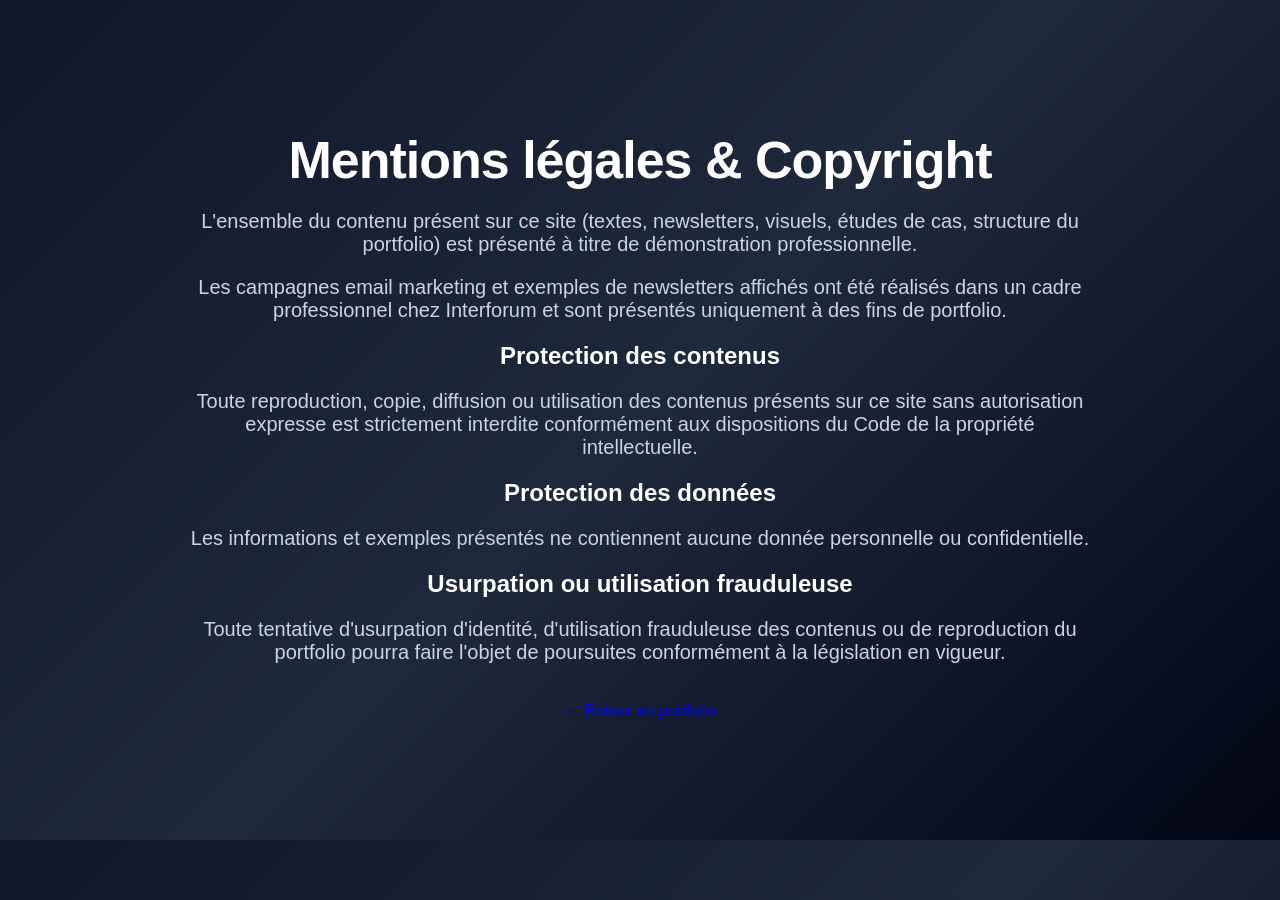
==== copyright.html @ 70b35cec "Add copyright and legal mentions page This file contains legal mentions and copyright information fo" ====
<!DOCTYPE html>
<html lang="fr">
<head>

<meta charset="UTF-8">
<title>Mentions légales - Manon Rohaut</title>
<link rel="stylesheet" href="style.css">

</head>

<body>

<section style="padding:120px 20px; max-width:900px; margin:auto;">

<h1>Mentions légales & Copyright</h1>

<p>
L'ensemble du contenu présent sur ce site (textes, newsletters, visuels, études de cas, structure du portfolio)
est présenté à titre de démonstration professionnelle.
</p>

<p>
Les campagnes email marketing et exemples de newsletters affichés ont été réalisés dans un cadre professionnel
chez Interforum et sont présentés uniquement à des fins de portfolio.
</p>

<h2>Protection des contenus</h2>

<p>
Toute reproduction, copie, diffusion ou utilisation des contenus présents sur ce site sans autorisation
expresse est strictement interdite conformément aux dispositions du Code de la propriété intellectuelle.
</p>

<h2>Protection des données</h2>

<p>
Les informations et exemples présentés ne contiennent aucune donnée personnelle ou confidentielle.
</p>

<h2>Usurpation ou utilisation frauduleuse</h2>

<p>
Toute tentative d'usurpation d'identité, d'utilisation frauduleuse des contenus ou de reproduction
du portfolio pourra faire l'objet de poursuites conformément à la législation en vigueur.
</p>

<br>

<a href="index.html">← Retour au portfolio</a>

</section>

</body>
</html>
---- style.css ----
body{
font-family: Inter,-apple-system,BlinkMacSystemFont,"Segoe UI",Roboto,Helvetica,Arial,sans-serif;
margin:0;
background:linear-gradient(135deg,#0f172a,#1e293b,#020617);
color:white;
text-align:center;
}

/* HERO */

.hero{
padding:120px 20px 80px;
}

.profile-photo{
width:180px;
height:180px;
border-radius:50%;
object-fit:cover;
object-position:50% 15%;
margin-bottom:30px;
border:4px solid rgba(255,255,255,0.2);
box-shadow:0 20px 60px rgba(0,0,0,0.6);
}

h1{
font-size:52px;
margin:10px 0;
font-weight:600;
letter-spacing:-1px;
}

p{
font-size:20px;
color:#cbd5e1;
}

/* BOUTON CONTACT */

.contact-button{
display:inline-block;
margin-top:35px;
padding:16px 38px;
background:linear-gradient(135deg,#0a84ff,#2563eb);
color:white;
font-size:18px;
border-radius:30px;
text-decoration:none;
box-shadow:0 10px 30px rgba(0,0,0,0.4);
transition:all .25s ease;
}

.contact-button:hover{
transform:translateY(-3px);
box-shadow:0 20px 40px rgba(0,0,0,0.5);
}

/* SECTIONS */

section{
max-width:1100px;
margin:auto;
}

.projects{
padding:100px 20px;
}

.projects h2{
font-size:36px;
margin-bottom:60px;
}

.newsletter-section{
padding:80px 10%;
text-align:center;
}

.subtitle{
margin-bottom:50px;
color:#ccc;
}


.category-page{
padding:80px 10%;
text-align:center;
}

.newsletter-list{
margin-top:40px;
display:flex;
flex-direction:column;
gap:15px;
max-width:600px;
margin-left:auto;
margin-right:auto;
}

.newsletter-list a{
background:#1f2a3a;
padding:15px;
border-radius:6px;
text-decoration:none;
color:white;
transition:0.25s;
}

.newsletter-list a:hover{
background:#2d3f58;
transform:translateX(5px);
}

.back{
display:inline-block;
margin-top:40px;
text-decoration:none;
color:white;
opacity:0.8;
}


/* DOSSIERS */

.folder-container{
display:grid;
grid-template-columns:repeat(auto-fit,minmax(220px,1fr));
gap:35px;
}

.folder{
background:rgba(255,255,255,0.08);
backdrop-filter:blur(12px);
padding:45px;
border-radius:18px;
text-decoration:none;
color:white;
font-size:20px;
font-weight:500;
border:1px solid rgba(255,255,255,0.1);
box-shadow:0 20px 60px rgba(0,0,0,0.5);
transition:all .25s ease;
}

.folder:hover{
transform:translateY(-6px) scale(1.03);
background:rgba(255,255,255,0.15);
}

/* CV */

.cv{
padding:100px 20px;
}

.cv h2{
font-size:36px;
margin-bottom:40px;
}

iframe{
border:none;
border-radius:14px;
box-shadow:0 30px 80px rgba(0,0,0,0.6);
}

/* FOOTER */

footer{
padding:50px;
font-size:14px;
color:#94a3b8;
}

/* DOSSIERS NEWSLETTERS OUVRABLES */

.folder-container{
max-width:900px;
margin:auto;
display:flex;
flex-direction:column;
gap:15px;
}

.folder-title{
background:rgba(255,255,255,0.08);
backdrop-filter:blur(12px);
padding:18px 22px;
border-radius:10px;
cursor:pointer;
font-size:18px;
font-weight:500;
border:1px solid rgba(255,255,255,0.1);
transition:all .2s ease;
}

.folder-title:hover{
background:rgba(255,255,255,0.15);
}

.folder-content{
display:none;
flex-direction:column;
margin-top:8px;
background:rgba(255,255,255,0.04);
border-radius:10px;
overflow:hidden;
border:1px solid rgba(255,255,255,0.08);
}

.folder-content a{
padding:14px 18px;
text-decoration:none;
color:#e2e8f0;
border-top:1px solid rgba(255,255,255,0.05);
transition:all .2s ease;
}

.folder-content a:hover{
background:rgba(255,255,255,0.08);
padding-left:22px;
}

/* BOUTON LINKEDIN */

.linkedin-button{
display:inline-block;
margin-top:15px;
padding:14px 34px;
background:#0a66c2;
color:white;
font-size:17px;
border-radius:30px;
text-decoration:none;
box-shadow:0 10px 25px rgba(0,0,0,0.35);
transition:all .25s ease;
}

.linkedin-button:hover{
transform:translateY(-3px);
box-shadow:0 18px 35px rgba(0,0,0,0.5);
background:#004182;
}
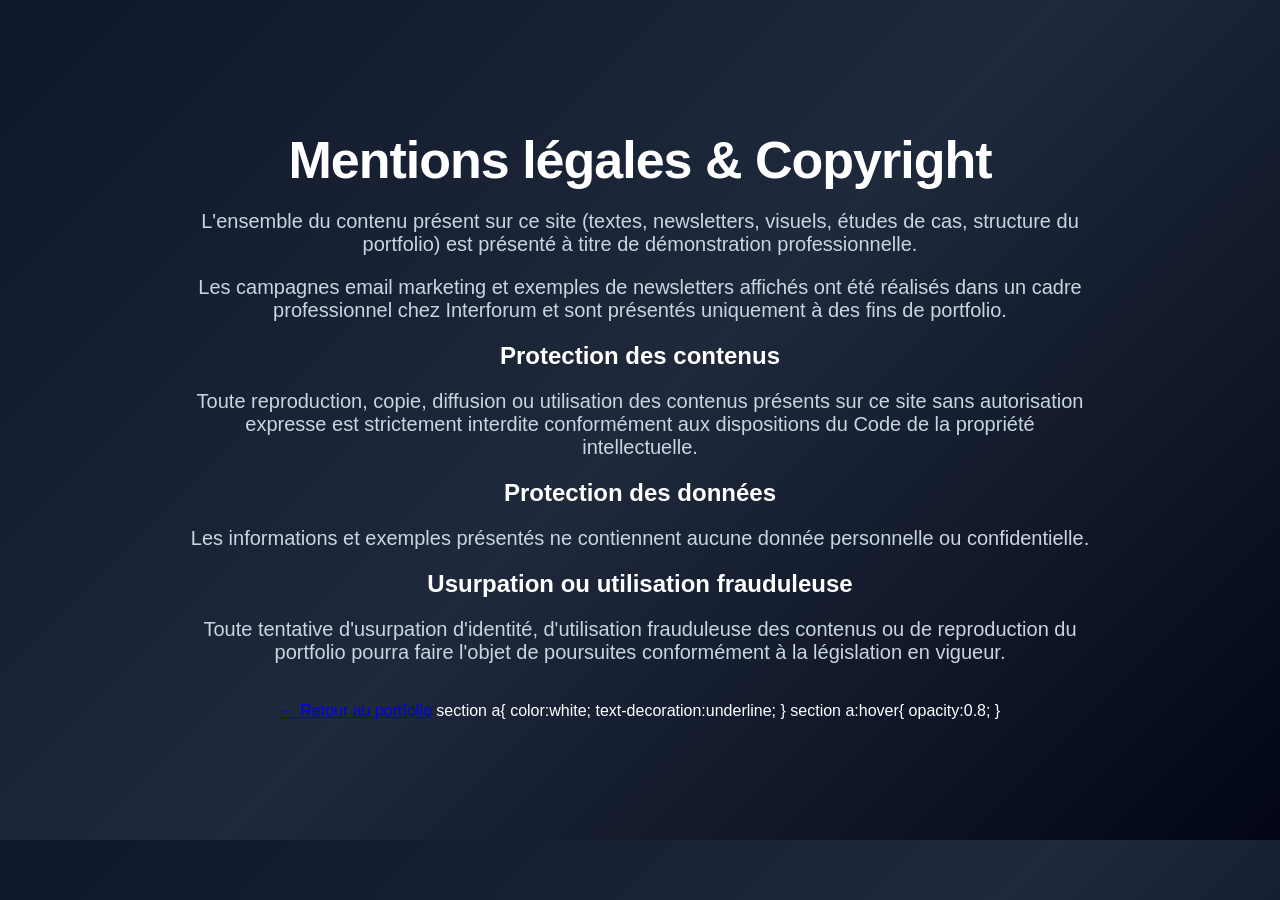
==== commit ac96fb50: "Add styles for links in copyright section" ====
--- a/copyright.html
+++ b/copyright.html
@@ -48,6 +48,15 @@
 
 <a href="index.html">← Retour au portfolio</a>
 
+section a{
+color:white;
+text-decoration:underline;
+}
+
+section a:hover{
+opacity:0.8;
+}
+
 </section>
 
 </body>
--- a/style.css
+++ b/style.css
@@ -242,3 +242,13 @@
 background:#004182;
 }
 
+/* FOOTER */
+
+footer a{
+color:white;
+text-decoration:underline;
+}
+
+footer a:hover{
+opacity:0.8;
+}
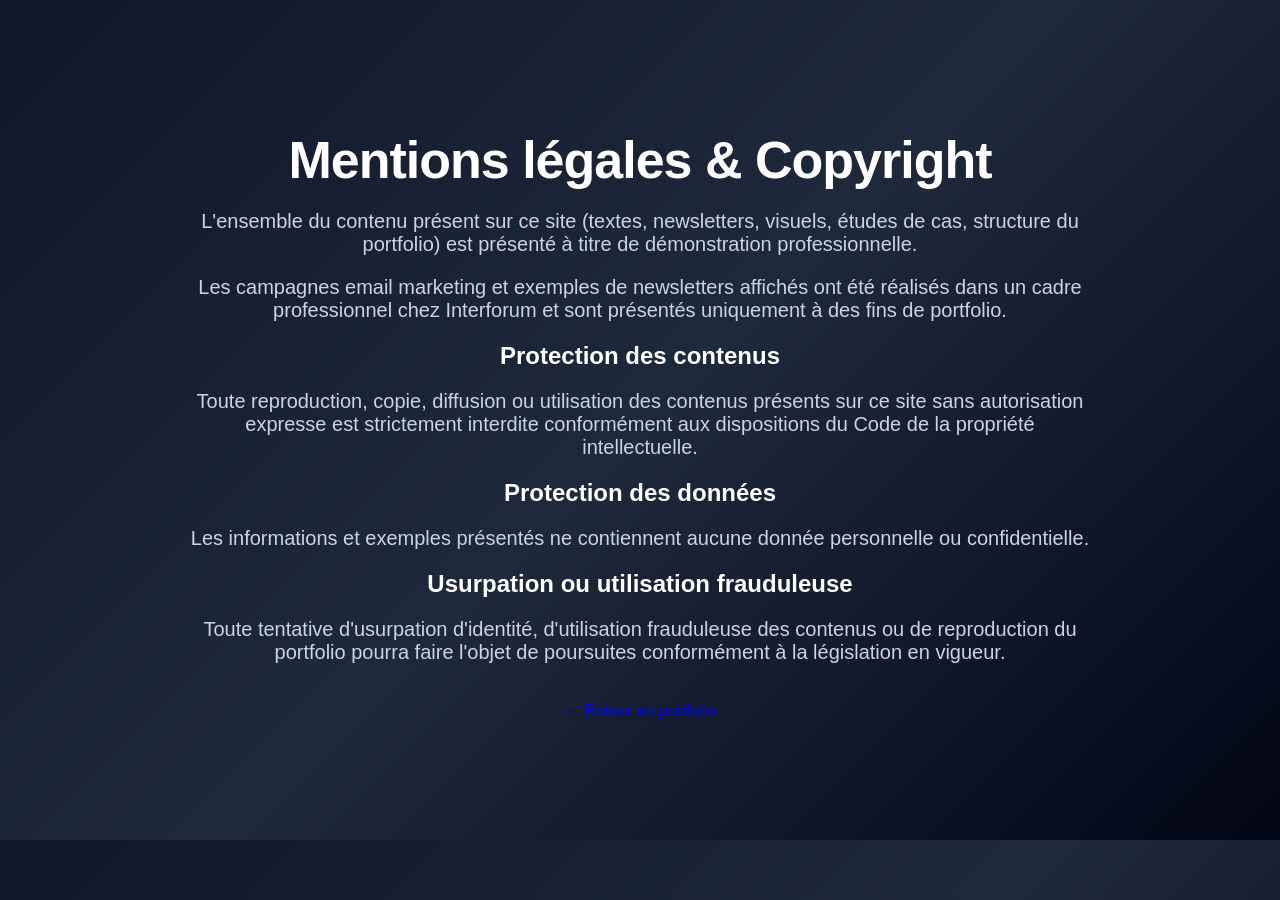
==== commit b7a81b72: "Remove link styles from copyright section Removed CSS styles for links in the copyright section." ====
--- a/copyright.html
+++ b/copyright.html
@@ -48,14 +48,6 @@
 
 <a href="index.html">← Retour au portfolio</a>
 
-section a{
-color:white;
-text-decoration:underline;
-}
-
-section a:hover{
-opacity:0.8;
-}
 
 </section>
 
--- a/style.css
+++ b/style.css
@@ -35,25 +35,35 @@
 color:#cbd5e1;
 }
 
-/* BOUTON CONTACT */
-
-.contact-button{
-display:inline-block;
-margin-top:35px;
-padding:16px 38px;
+/* BOUTON CONTACT ET LINKEDIN */
+
+.contact-button,
+.linkedin-button{
+display:inline-flex;
+justify-content:center;
+align-items:center;
+
+width:220px;
+
+padding:16px 0;
+
 background:linear-gradient(135deg,#0a84ff,#2563eb);
 color:white;
+
 font-size:18px;
 border-radius:30px;
 text-decoration:none;
+
 box-shadow:0 10px 30px rgba(0,0,0,0.4);
 transition:all .25s ease;
 }
 
-.contact-button:hover{
+.contact-button:hover,
+.linkedin-button:hover{
 transform:translateY(-3px);
 box-shadow:0 20px 40px rgba(0,0,0,0.5);
 }
+
 
 /* SECTIONS */
 
@@ -221,26 +231,6 @@
 padding-left:22px;
 }
 
-/* BOUTON LINKEDIN */
-
-.linkedin-button{
-display:inline-block;
-margin-top:15px;
-padding:14px 34px;
-background:#0a66c2;
-color:white;
-font-size:17px;
-border-radius:30px;
-text-decoration:none;
-box-shadow:0 10px 25px rgba(0,0,0,0.35);
-transition:all .25s ease;
-}
-
-.linkedin-button:hover{
-transform:translateY(-3px);
-box-shadow:0 18px 35px rgba(0,0,0,0.5);
-background:#004182;
-}
 
 /* FOOTER */
 
